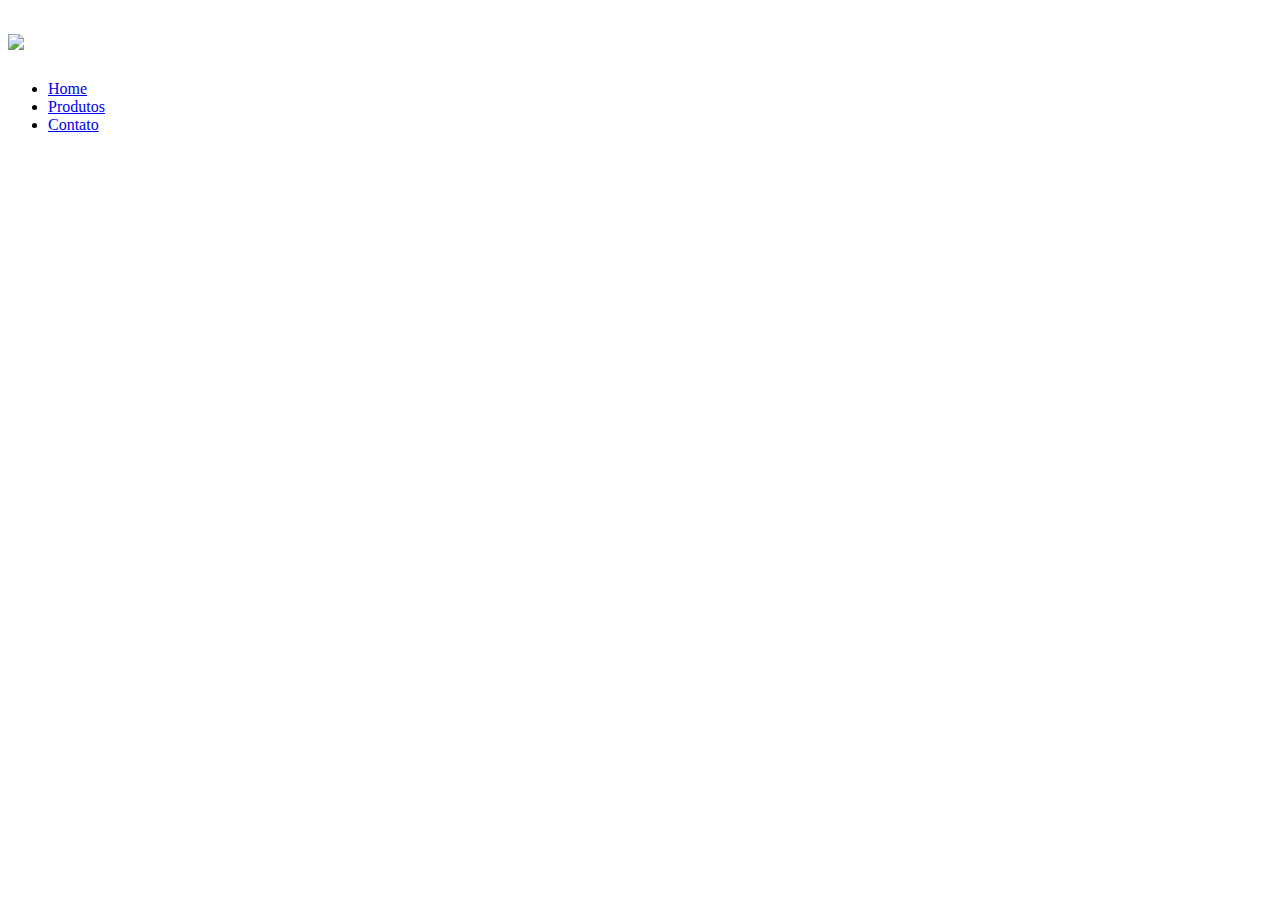
==== produtos.html @ 48508532 "13/11 aula10" ====
<!DOCTYPE html>
<html lang="ptbr">
    <head>
       <meta charset="UTF-8">
       <meta name="viewport" content="width=device-width, initial-scale=1.0">
       <title>Document</title>
    </head>
    <body>
        <header>
            <h1><img src="logp.png"></h1>

            <ul>
                <li> <a href="index.html"> Home </a> </li>
                <li> <a href="produtos,html"> Produtos </a> </li>
                <li> <a href="contato.html"> Contato </a> </li>
            </ul>
        
        </header>
    
    </body>
</html>
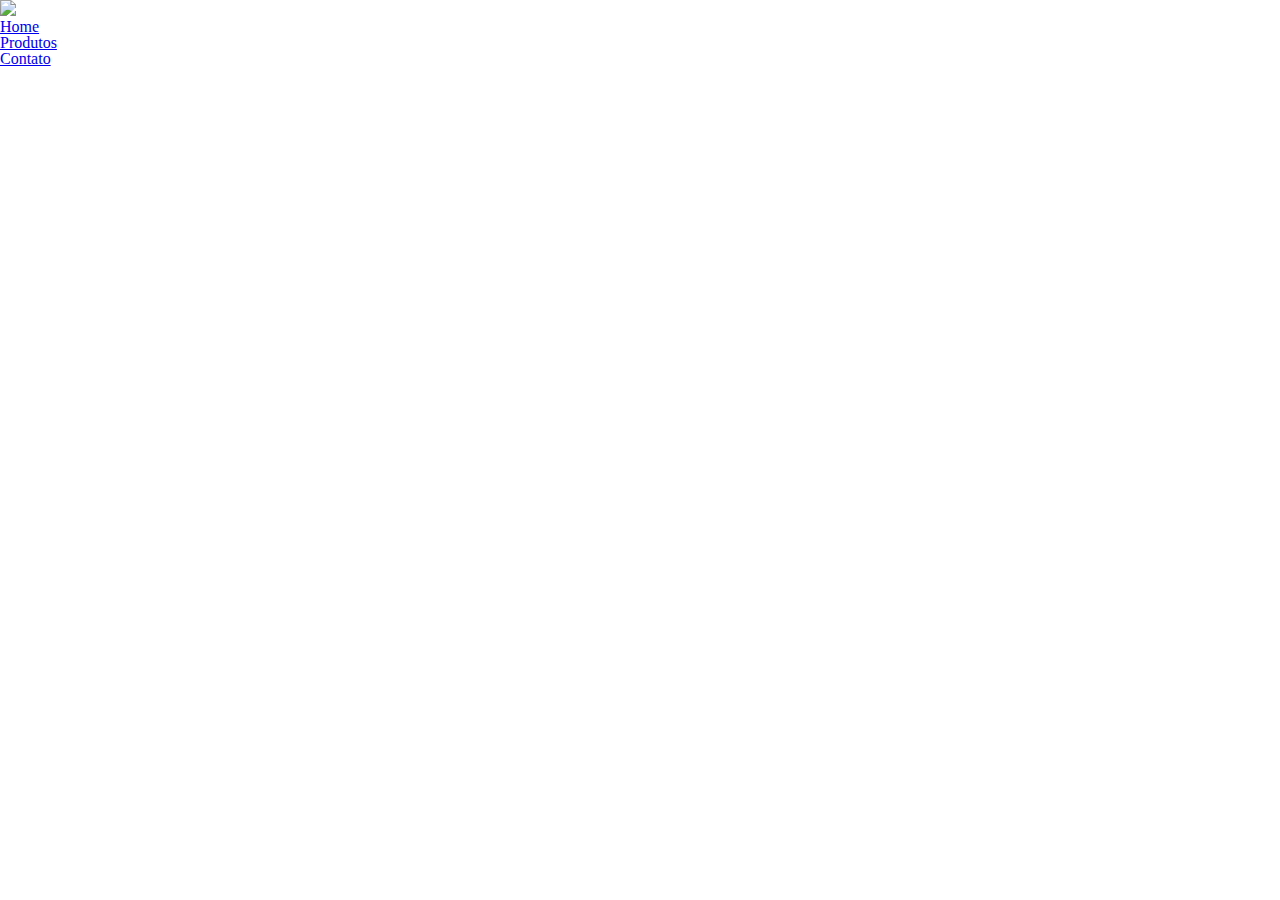
==== commit bb6a3305: "20/11 aula11" ====
--- a/produtos.html
+++ b/produtos.html
@@ -2,19 +2,21 @@
 <html lang="ptbr">
     <head>
        <meta charset="UTF-8">
-       <meta name="viewport" content="width=device-width, initial-scale=1.0">
-       <title>Document</title>
+       <title>Pronduto - Barbearia Aluria </title>
+       <link rel="stylesheet" href="reset.css">
+       <link rel="tylesheet" href="produtod.cs">
     </head>
     <body>
         <header>
             <h1><img src="logp.png"></h1>
 
-            <ul>
-                <li> <a href="index.html"> Home </a> </li>
-                <li> <a href="produtos,html"> Produtos </a> </li>
-                <li> <a href="contato.html"> Contato </a> </li>
-            </ul>
-        
+            <nev>
+                <ul>
+                    <li> <a href="index.html"> Home </a> </li>
+                    <li> <a href="produtos,html"> Produtos </a> </li>
+                    <li> <a href="contato.html"> Contato </a> </li>
+                </ul>
+            </nav>
         </header>
     
     </body>
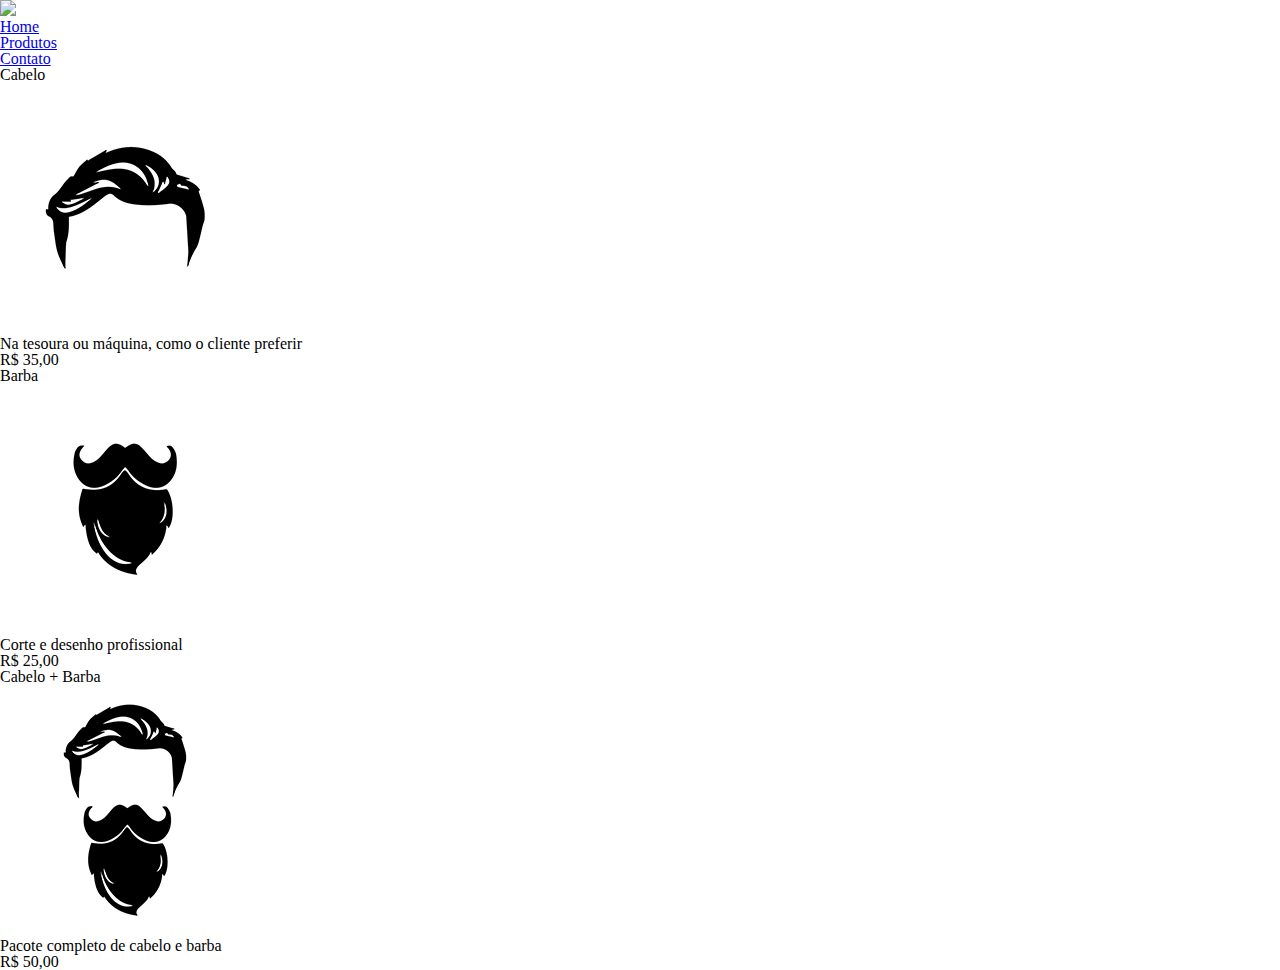
==== commit 73110a1a: "22/11 aula12" ====
--- a/produtos.html
+++ b/produtos.html
@@ -1,23 +1,47 @@
 <!DOCTYPE html>
-<html lang="ptbr">
+<html lang="pt-br">
     <head>
-       <meta charset="UTF-8">
-       <title>Pronduto - Barbearia Aluria </title>
-       <link rel="stylesheet" href="reset.css">
-       <link rel="tylesheet" href="produtod.cs">
+        <meta charset="UTF-8">
+        <title>Produtos - Barbearia Alura</title>
+        <link rel="stylesheet" href="reset.css">
+        <link rel="stylesheet" href="produtos.css">
     </head>
     <body>
         <header>
-            <h1><img src="logp.png"></h1>
+            <div>
+                <h1><img src="logo.png"></h1>
+                <nav>
+                    <ul>
+                        <li> <a href="index.html">  Home </a> </li>
+                        <li> <a href="produtos.html"> Produtos </a> </li>
+                        <li> <a href="contato.html"> Contato </a> </li>
+                    </ul>
+                </nav>
+            </div>
+        </header>
 
-            <nev>
-                <ul>
-                    <li> <a href="index.html"> Home </a> </li>
-                    <li> <a href="produtos,html"> Produtos </a> </li>
-                    <li> <a href="contato.html"> Contato </a> </li>
-                </ul>
-            </nav>
-        </header>
-    
+        <main>
+            <ul class="produtos" >
+                <li>
+                    <h2> Cabelo </h2>
+                    <img src="img/cabelo.jpg" alt="">
+                    <p class="produto-descricao" > Na tesoura ou máquina, como o cliente preferir </p>
+                    <p class="produto-preco"> R$ 35,00 </p>
+                </li>
+                <li>
+                    <h2> Barba </h2>
+                    <img src="img/barba.jpg" alt="">
+                    <p class="produto-descricao" > Corte e desenho profissional </p>
+                    <p class="produto-preco" > R$ 25,00 </p>
+                </li>
+                <li>
+                    <h2> Cabelo + Barba </h2>
+                    <img src="img/cabelo+barba.jpg" alt="">
+                    <p class="produto-descricao" > Pacote completo de cabelo e barba</p>
+                    <p class="produto-preco" > R$ 50,00 </p>
+                </li>
+            </ul>
+        </main>
+
     </body>
-</html>+</html>
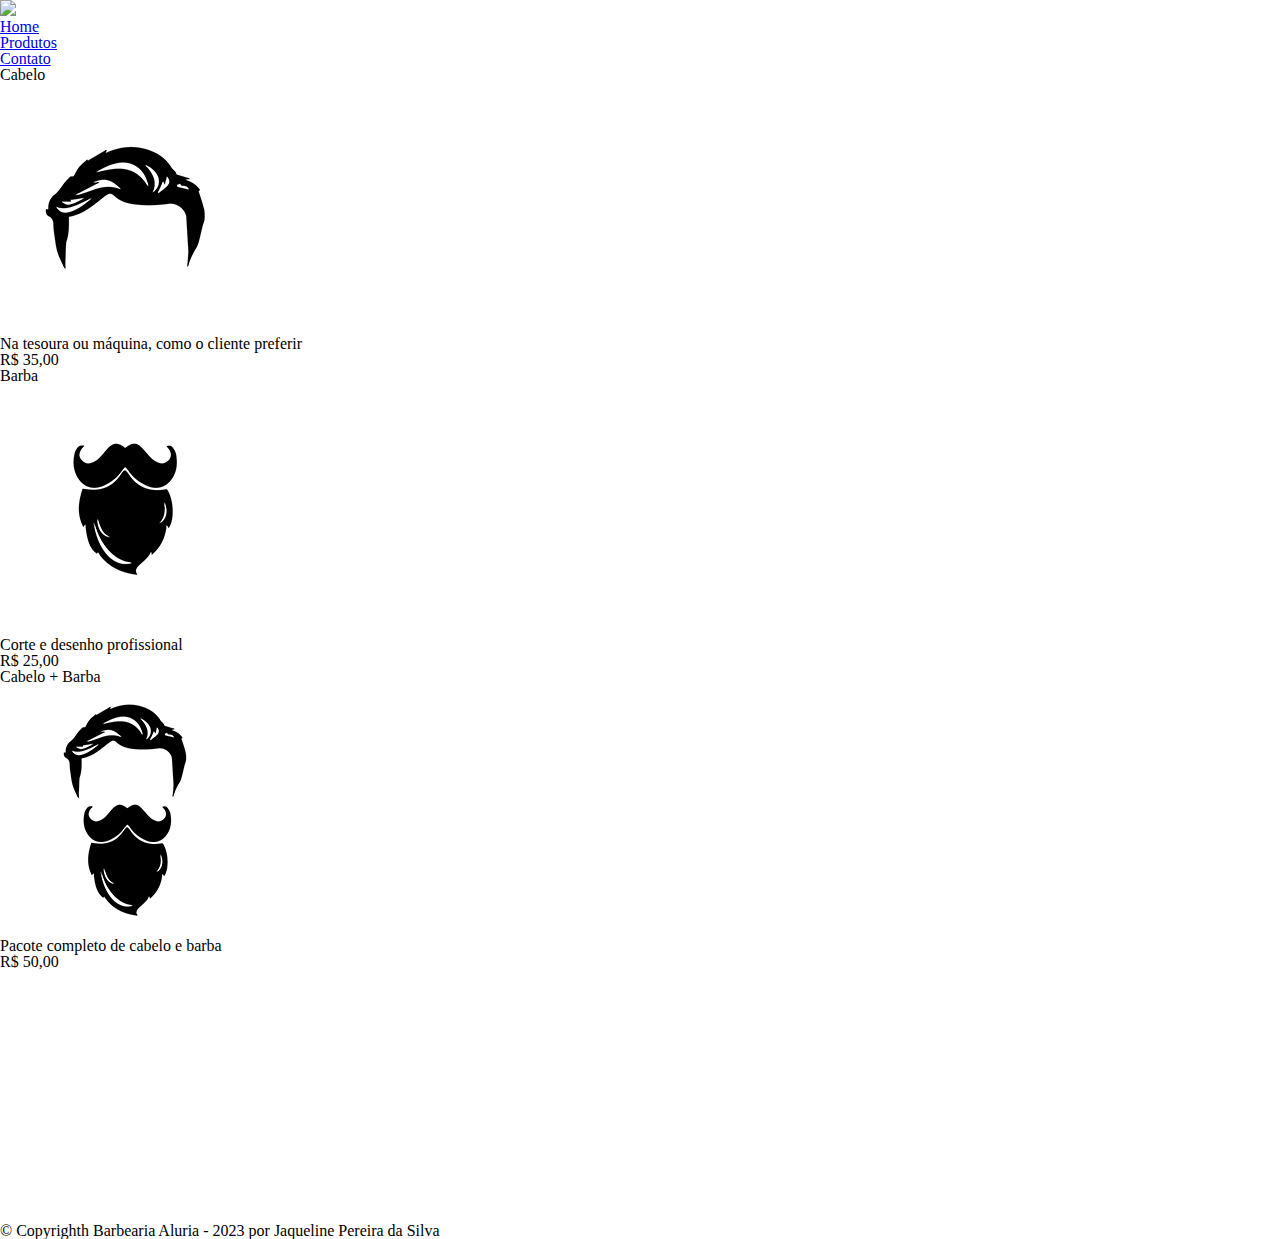
==== commit 3b47273c: "27/11 aula12" ====
--- a/produtos.html
+++ b/produtos.html
@@ -8,7 +8,7 @@
     </head>
     <body>
         <header>
-            <div>
+            <div class="caixa">
                 <h1><img src="logo.png"></h1>
                 <nav>
                     <ul>
@@ -43,5 +43,10 @@
             </ul>
         </main>
 
+        <footer>
+            <img src="img/logo-branco.png" alt="">
+            <p class="Copyrighth"> &copy; Copyrighth Barbearia Aluria - 2023 por Jaqueline Pereira da Silva</p>
+        </footer>
+
     </body>
-</html>
+</html>